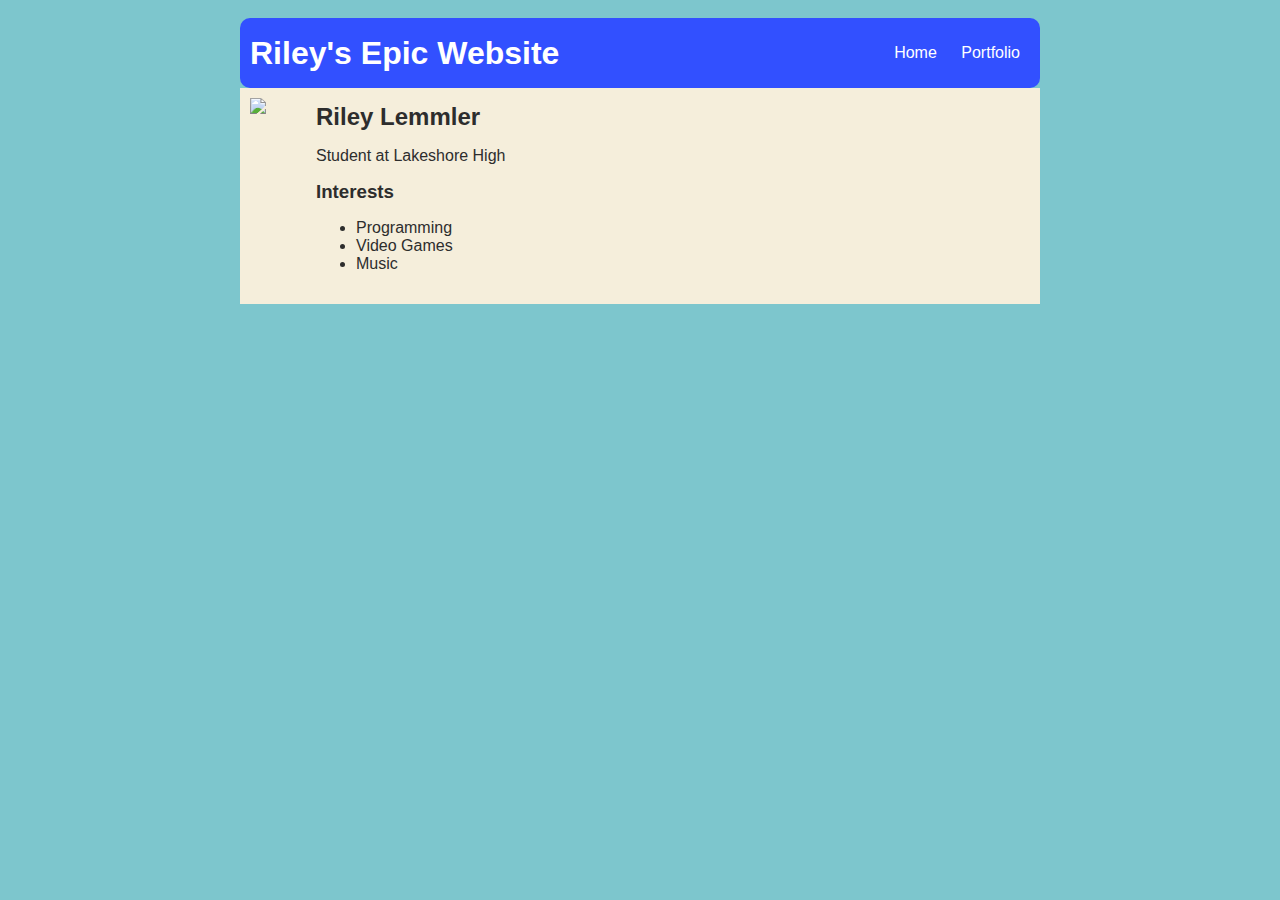
==== index.html @ 97615ae3 "A basic website" ====
<!doctype html>
<html>
    <head>
        <title>Riley's Epic Website</title>
        <style>
            body {
                background: rgb(125, 198, 205);
                color: rgb(45, 45, 45);
                padding: 10px;
                font-family: arial;
            }
            #all-contents {
                max-width: 800px;
                margin: auto;
            }

            /* navigation menu */
            nav {
                background: rgb(50, 80, 280);
                margin: 0 auto;
                margit-bottom: 20px;
                display: flex;
                padding: 10px;
                border-radius: 10px;
            }
            nav h1 {
                display: flex;
                align-items: center;
                color: white;
                flex: 1;
                margin: 0;
            }
            nav ul {
                list-style-image: none;
            }
            nav li {
                display: inline-block;
                padding: 0 10px;
            }
            nav a {
                text-decoration: none;
                color: #fff;
            }

            /* main container area beneath menu */
            main {
                background: rgb(245, 238, 219);
                display: flex;
            }
            .sidebar {
                margin-right: 25px;
                padding: 10px;
            }
            .sidebar img {
                width: 200px;
            }
            .content {
                flex: 1;
                padding: 15px;
            }
            h2, h3 {
                margin: 0px;
            }
        </style>
    </head>

    <body>
        <div id="all-contents">
            <nav>
                <h1>Riley's Epic Website</h1>
                <ul>
                    <li>
                        <a href="index.html">Home</a>
                    </li>
                    <li>
                        <a href="portfolio.html">Portfolio</a>
                    </li>
                </ul>
            </nav>

            <main>
                <div class="sidebar">
                    <img src="https://github.com/OperationSpark/first-website/blob/master/img/hallebot.png?raw=true">
                </div>

                <div class="content">
                    <h2>Riley Lemmler</h2>
                    <p>Student at Lakeshore High</p>
                    <div id="interests">
                        <h3>Interests</h3>
                        <ul>
                            <li>Programming</li>
                            <li>Video Games</li>
                            <li>Music</li>
                        </ul>
                    </div>
                </div>
            </main>
        </div>
    </body>
</html>
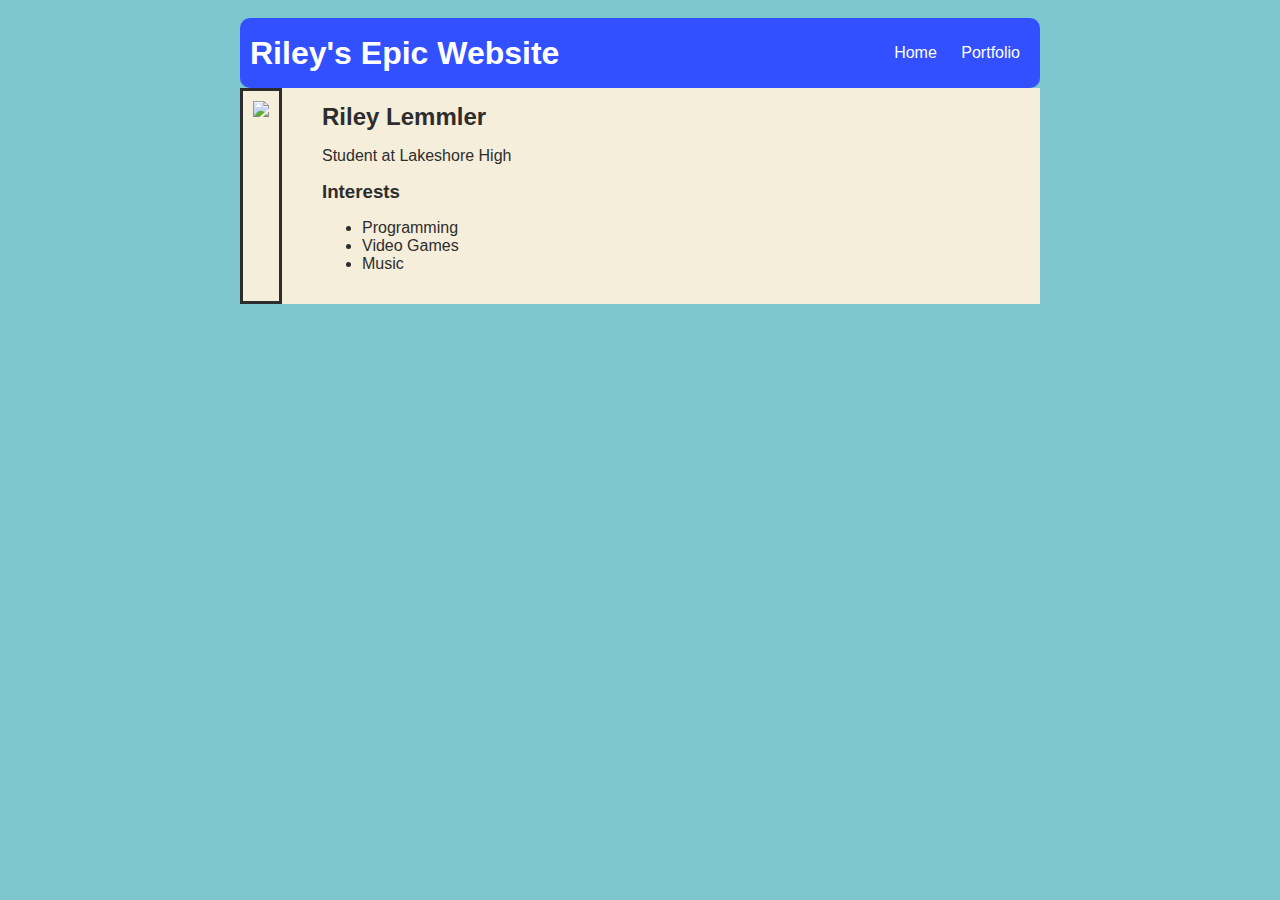
==== commit 9c8b0653: "portfolio" ====
--- a/index.html
+++ b/index.html
@@ -13,7 +13,7 @@
                 max-width: 800px;
                 margin: auto;
             }
-
+            
             /* navigation menu */
             nav {
                 background: rgb(50, 80, 280);
@@ -50,6 +50,7 @@
             .sidebar {
                 margin-right: 25px;
                 padding: 10px;
+                border-style: solid;
             }
             .sidebar img {
                 width: 200px;
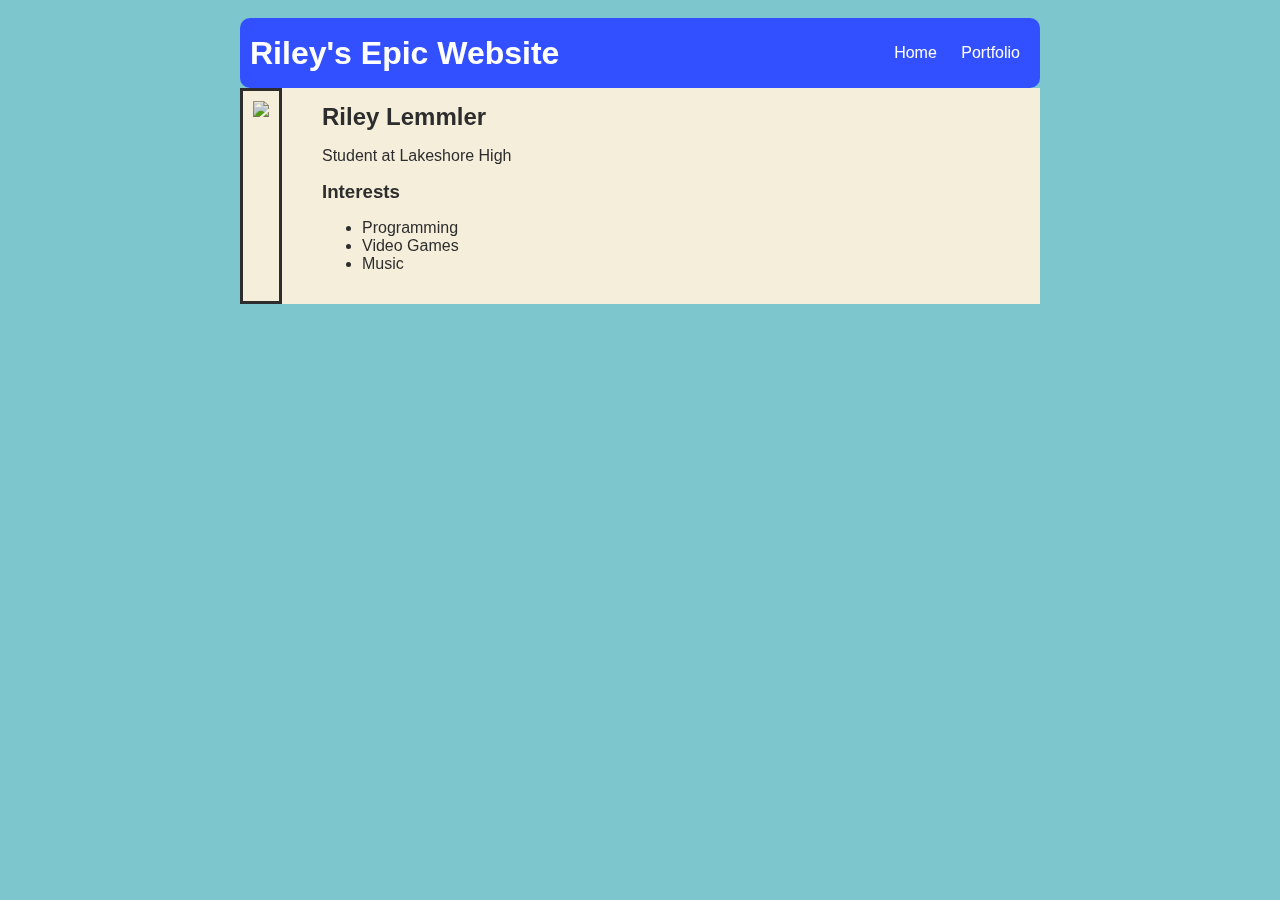
==== commit e0816b49: "space" ====
--- a/index.html
+++ b/index.html
@@ -51,9 +51,24 @@
                 margin-right: 25px;
                 padding: 10px;
                 border-style: solid;
+                background-image: url("https://thumbor.forbes.com/thumbor/960x0/https%3A%2F%2Fspecials-images.forbesimg.com%2Fdam%2Fimageserve%2F765877054%2F960x0.jpg%3Ffit%3Dscale");
+            }
+            @keyframes example {
+                0%   {transform: rotate(0deg);}
+                100% {transform: rotate(360deg);}
+            }
+            @keyframes test {
+                0% {transform: rotate3d(1, 1, 1, 0deg);}
+                100% {transform: rotate3d(0, 1, 0.2, 360deg);}
             }
             .sidebar img {
                 width: 200px;
+                animation-name: test;
+                animation-duration: 4s;
+                animation-iteration-count: infinite;
+                animation-timing-function: linear;
+                filter: invert(1);
+                mix-blend-mode: difference;
             }
             .content {
                 flex: 1;
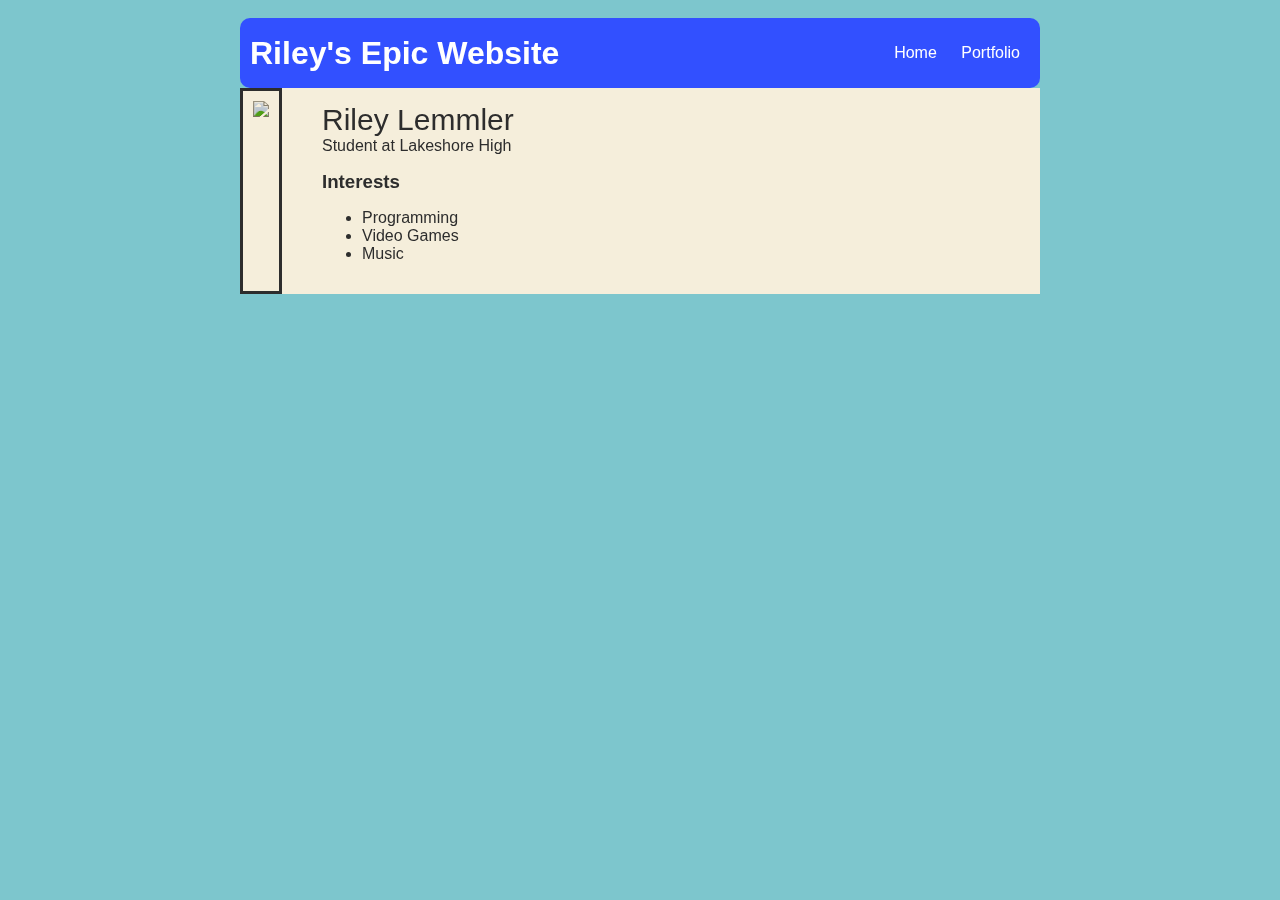
==== commit 83a1e413: "stuff" ====
--- a/index.html
+++ b/index.html
@@ -12,6 +12,7 @@
             #all-contents {
                 max-width: 800px;
                 margin: auto;
+                
             }
             
             /* navigation menu */
@@ -53,10 +54,6 @@
                 border-style: solid;
                 background-image: url("https://thumbor.forbes.com/thumbor/960x0/https%3A%2F%2Fspecials-images.forbesimg.com%2Fdam%2Fimageserve%2F765877054%2F960x0.jpg%3Ffit%3Dscale");
             }
-            @keyframes example {
-                0%   {transform: rotate(0deg);}
-                100% {transform: rotate(360deg);}
-            }
             @keyframes test {
                 0% {transform: rotate3d(1, 1, 1, 0deg);}
                 100% {transform: rotate3d(0, 1, 0.2, 360deg);}
@@ -74,10 +71,31 @@
                 flex: 1;
                 padding: 15px;
             }
+
+            @keyframes wave {
+                0% { transform : translateY(0) rotate(0deg);}
+                50% { transform : translateY( -20px ) rotate( -5deg ); }
+                100% { transform : translateY(0);}
+            }
+            /* @epic-font {
+                font-family: 'YourFontName';
+                src: url('http://domain.com/fonts/font.ttf');
+            } */
+
+            .wavetext2 {
+                font-size: 30px;
+                float: left;
+                animation-name: wave;
+                animation-duration: 1s;
+                animation-iteration-count: infinite;
+                animation-timing-function: ease-in-out;
+            }
+
             h2, h3 {
                 margin: 0px;
             }
         </style>
+        <script src="https://ajax.googleapis.com/ajax/libs/jquery/3.5.1/jquery.min.js"></script>
     </head>
 
     <body>
@@ -100,7 +118,30 @@
                 </div>
 
                 <div class="content">
-                    <h2>Riley Lemmler</h2>
+                    <div class="wavetext" id="wavegroup">
+                        <!-- <h2>Riley Lemmler</h2> -->
+                    </div>
+
+                    <script>
+                    var text = "Riley \xa0Lemmler";
+
+                    for(var i in text) { 
+                        if(text[i] === " ") {
+                            $(".wavetext").append( $("<span>").html("&nbsp;") );
+                        }
+                        else
+                        {  
+                            $(".wavetext").append( $("<span class='wavetext2' style='animation-delay: " + i/10 + "s;'>").text(text[i])); 
+                            //$(".wavetext").append( $("<div style='display: inline'>").text(text[i])); 
+                            // display: inline
+                            //$(".wavetext:last-child").style.animationDelay = i/10 + "s";
+                            //$(".wavetext:last-child").css("animation-delay", i/10 + "s");
+                           // document.getElementById("wavegroup").lastChild.style.animationDelay = i/10 + "s";
+                            //style='animation-delay: " + i/10 + "s'
+                        }
+                    }
+                    </script>
+                    
                     <p>Student at Lakeshore High</p>
                     <div id="interests">
                         <h3>Interests</h3>
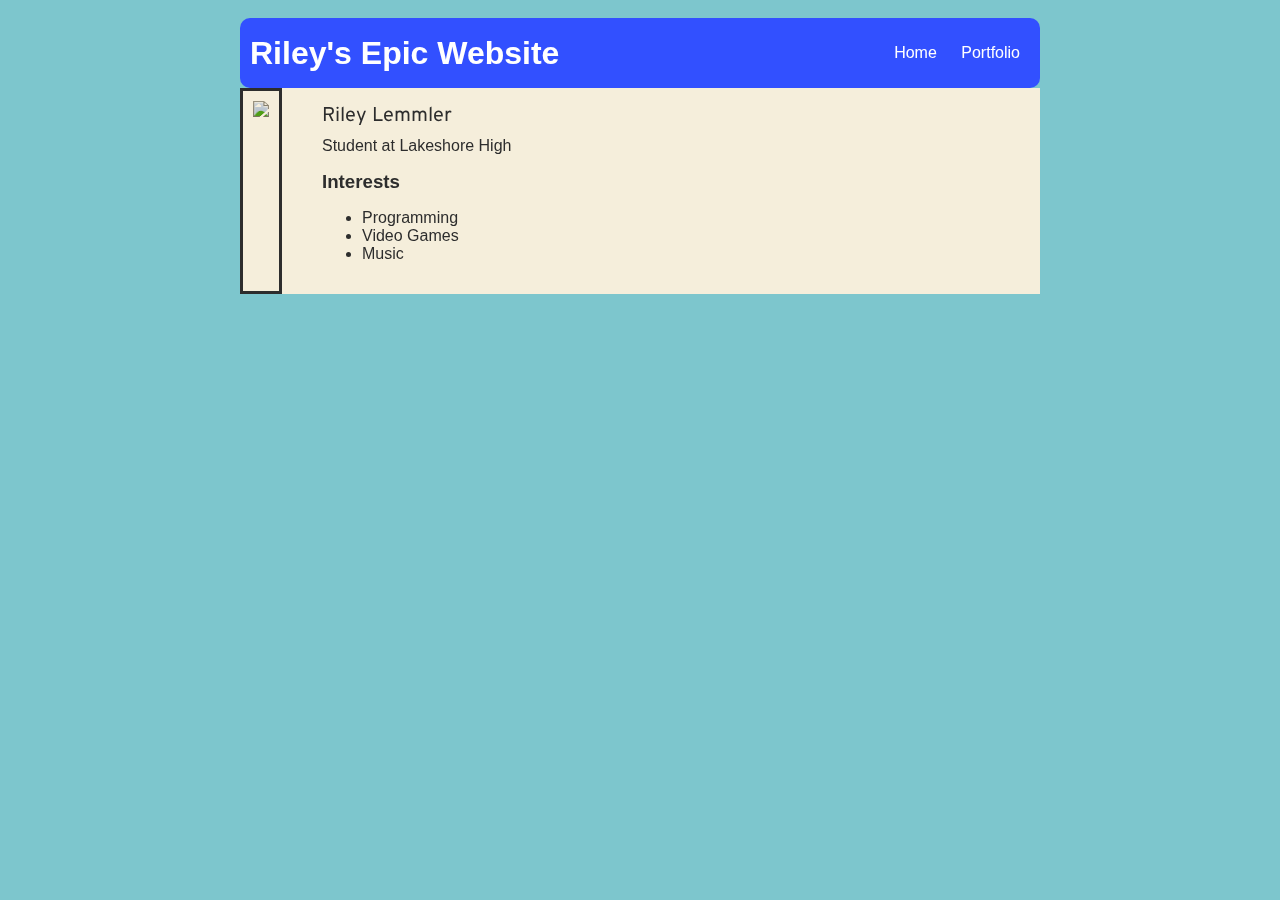
==== commit 9fec88b1: "more stuff" ====
--- a/index.html
+++ b/index.html
@@ -3,6 +3,8 @@
     <head>
         <title>Riley's Epic Website</title>
         <style>
+            @import url('https://fonts.googleapis.com/css2?family=Overpass&display=swap');
+
             body {
                 background: rgb(125, 198, 205);
                 color: rgb(45, 45, 45);
@@ -74,16 +76,13 @@
 
             @keyframes wave {
                 0% { transform : translateY(0) rotate(0deg);}
-                50% { transform : translateY( -20px ) rotate( -5deg ); }
+                50% { transform : translateY( -10px ) rotate( -5deg ); }
                 100% { transform : translateY(0);}
             }
-            /* @epic-font {
-                font-family: 'YourFontName';
-                src: url('http://domain.com/fonts/font.ttf');
-            } */
-
+            
             .wavetext2 {
-                font-size: 30px;
+                font-size: 20px;
+                font-family: 'Overpass', sans-serif;
                 float: left;
                 animation-name: wave;
                 animation-duration: 1s;
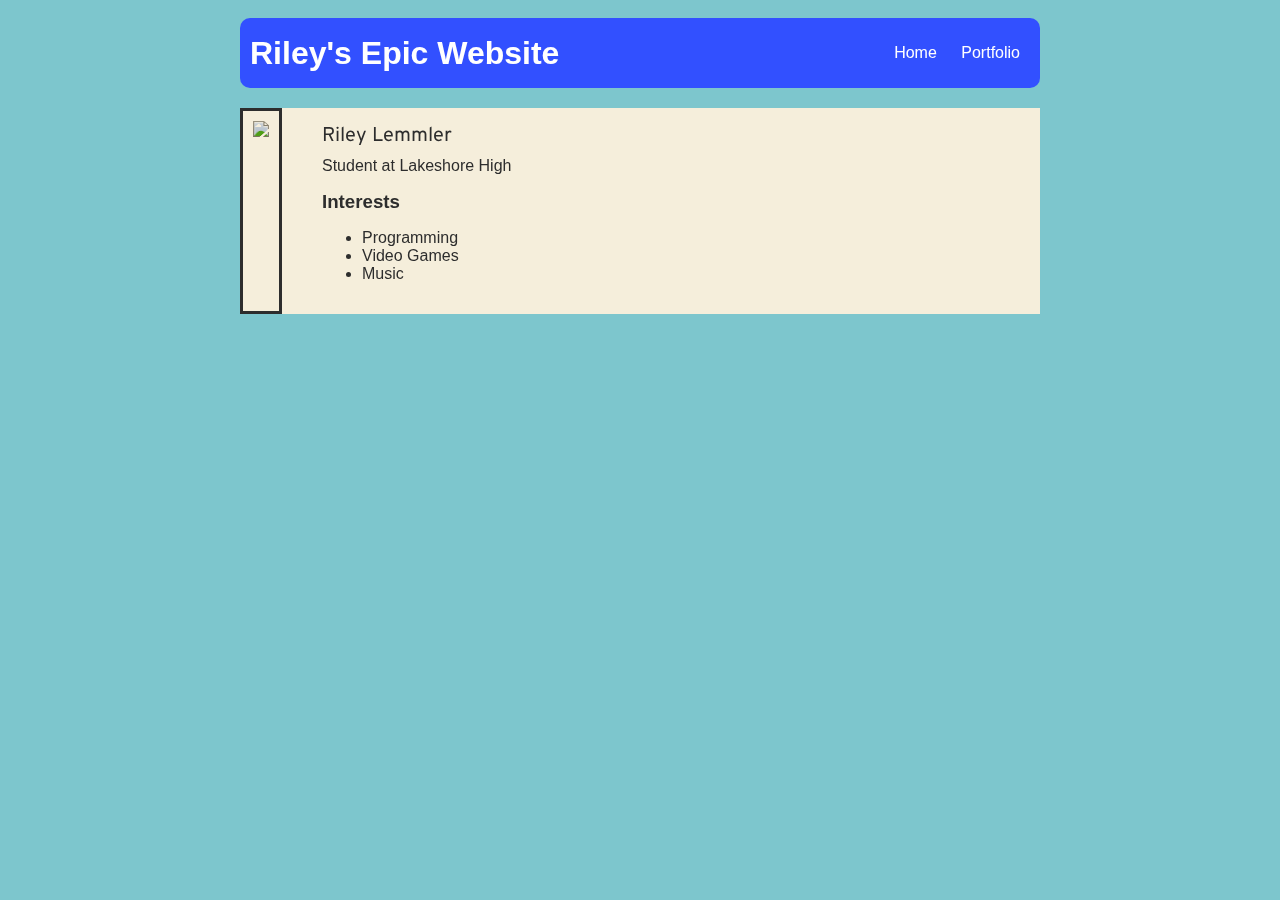
==== commit c14fe2c3: "doom" ====
--- a/index.html
+++ b/index.html
@@ -21,7 +21,7 @@
             nav {
                 background: rgb(50, 80, 280);
                 margin: 0 auto;
-                margit-bottom: 20px;
+                margin-bottom: 20px;
                 display: flex;
                 padding: 10px;
                 border-radius: 10px;
